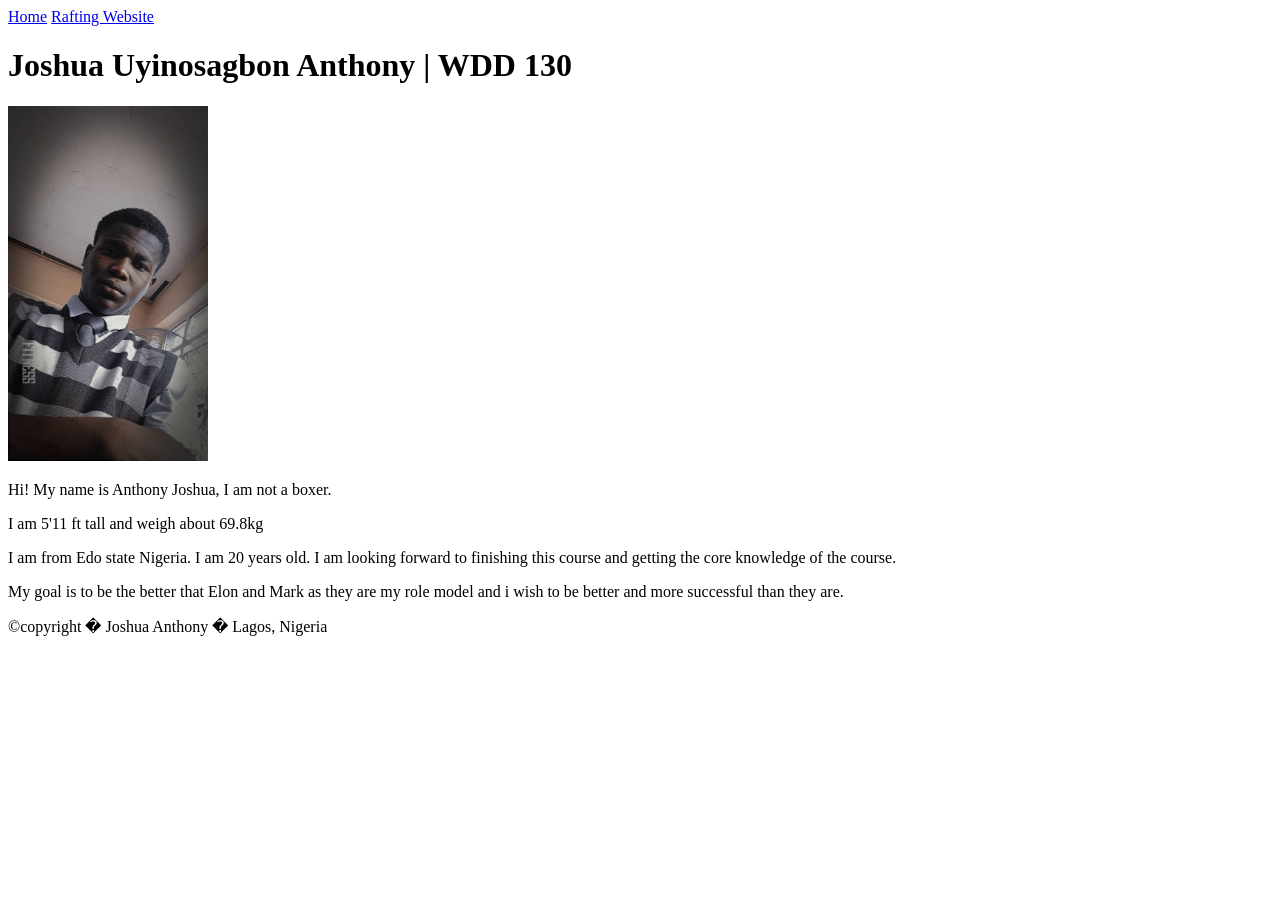
==== index.html @ 28ebaec2 "commit" ====
<!DOCTYPE html>
<html lang="en">

<head>
    <meta charset="UTF-8">
    <meta name="viewport" content="width=device-width, initial-scale=1.0">
    <title>Joshua Uyinosagbon Anthony| WDD 130</title>
</head>

<body>
    <header>
        <nav>
            <a href="#">Home</a>
            <a href="wwr/">Rafting Website</a>
        </nav>
    </header>
    <main>
        <h1>Joshua Uyinosagbon Anthony | WDD 130</h1>
        <img src="images/profile.jpg" alt="a picture of myself" width="200">
        <p>Hi! My name is Anthony Joshua, I am not a boxer.</p>
        <p>I am 5'11 ft tall and weigh about 69.8kg</p>
        <p>I am from Edo state Nigeria. I am 20 years old. I am looking forward to finishing this
            course and getting the core knowledge of the course.</p>
        <p>My goal is to be the better that Elon and Mark as they are my role model and i wish to be
            better and more successful than they are.</p>

    </main>
    <footer>
        <p>&copy;copyright &#1277996; Joshua Anthony &#1277996; Lagos, Nigeria</p>

    </footer>
</body>

</html>
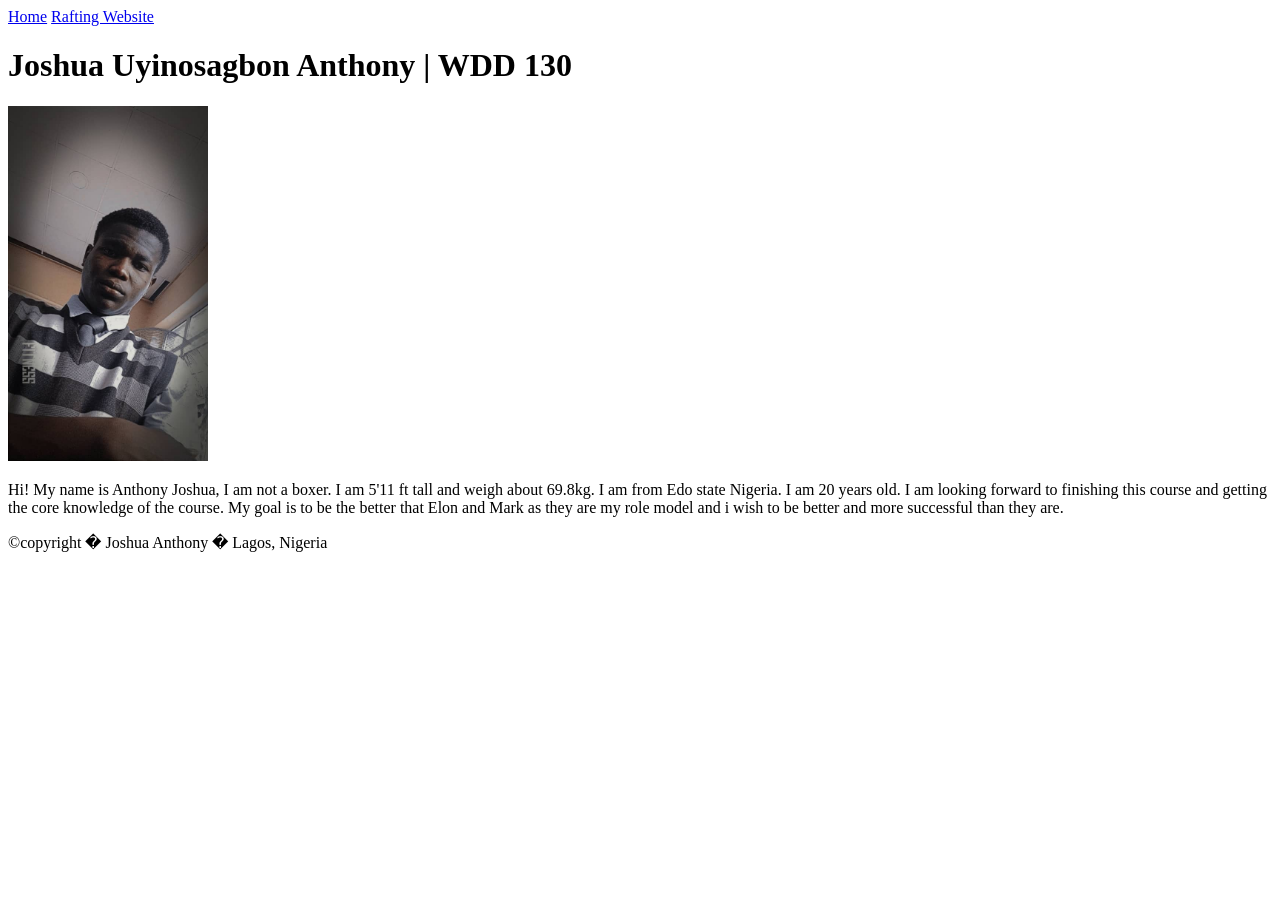
==== commit 2120c861: "commit" ====
--- a/index.html
+++ b/index.html
@@ -17,12 +17,11 @@
     <main>
         <h1>Joshua Uyinosagbon Anthony | WDD 130</h1>
         <img src="images/profile.jpg" alt="a picture of myself" width="200">
-        <p>Hi! My name is Anthony Joshua, I am not a boxer.</p>
-        <p>I am 5'11 ft tall and weigh about 69.8kg</p>
-        <p>I am from Edo state Nigeria. I am 20 years old. I am looking forward to finishing this
-            course and getting the core knowledge of the course.</p>
-        <p>My goal is to be the better that Elon and Mark as they are my role model and i wish to be
-            better and more successful than they are.</p>
+        <p>Hi! My name is Anthony Joshua, I am not a boxer. I am 5'11 ft tall and weigh about
+            69.8kg. I am from Edo state Nigeria. I am 20 years old. I am looking forward to
+            finishing this course and getting the core knowledge of the course. My goal is to be the
+            better that Elon and Mark as they are my role model and i wish to be better and more
+            successful than they are.</p>
 
     </main>
     <footer>
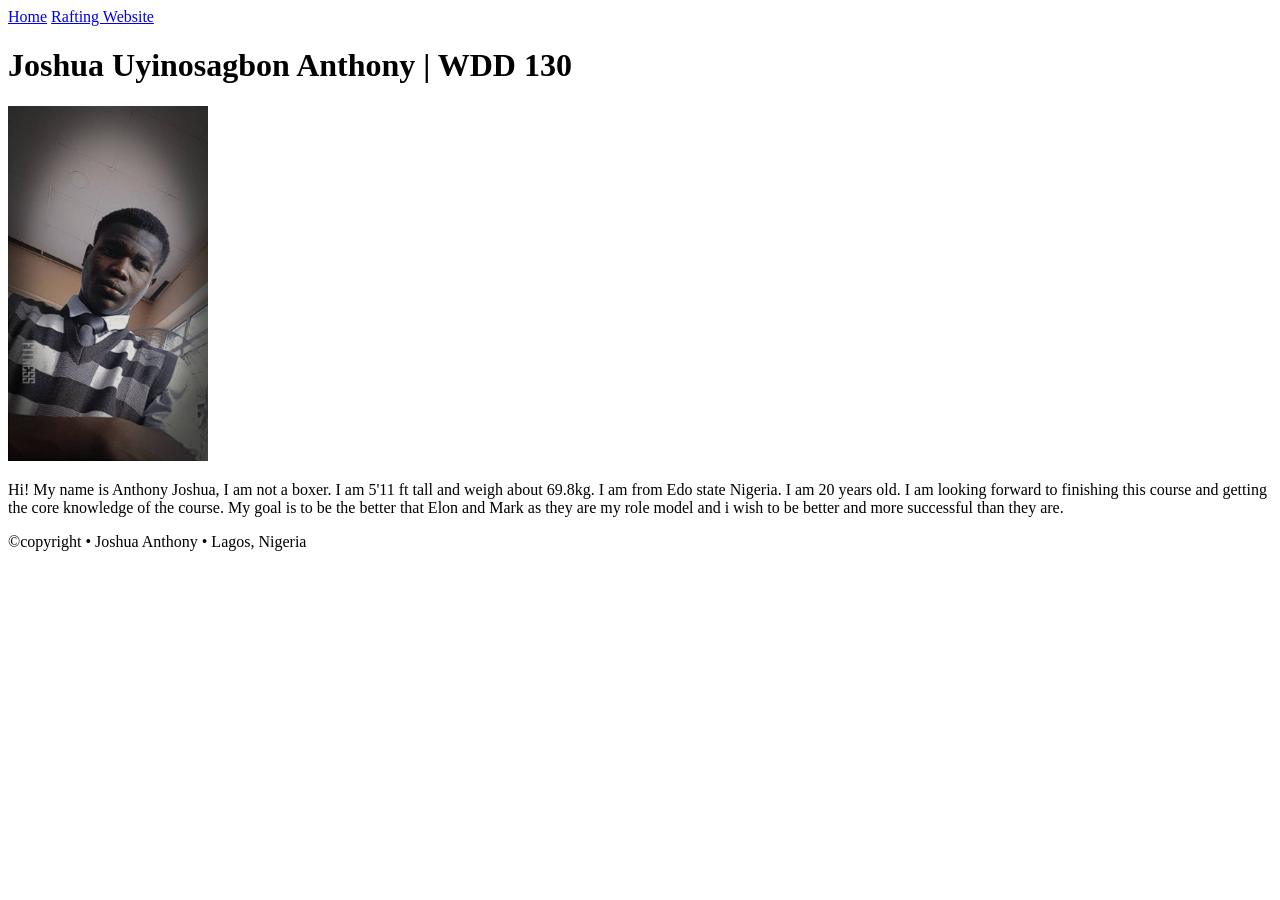
==== commit be479638: "commit" ====
--- a/index.html
+++ b/index.html
@@ -25,7 +25,7 @@
 
     </main>
     <footer>
-        <p>&copy;copyright &#1277996; Joshua Anthony &#1277996; Lagos, Nigeria</p>
+        <p>&copy;copyright &bull; Joshua Anthony &bull; Lagos, Nigeria</p>
 
     </footer>
 </body>
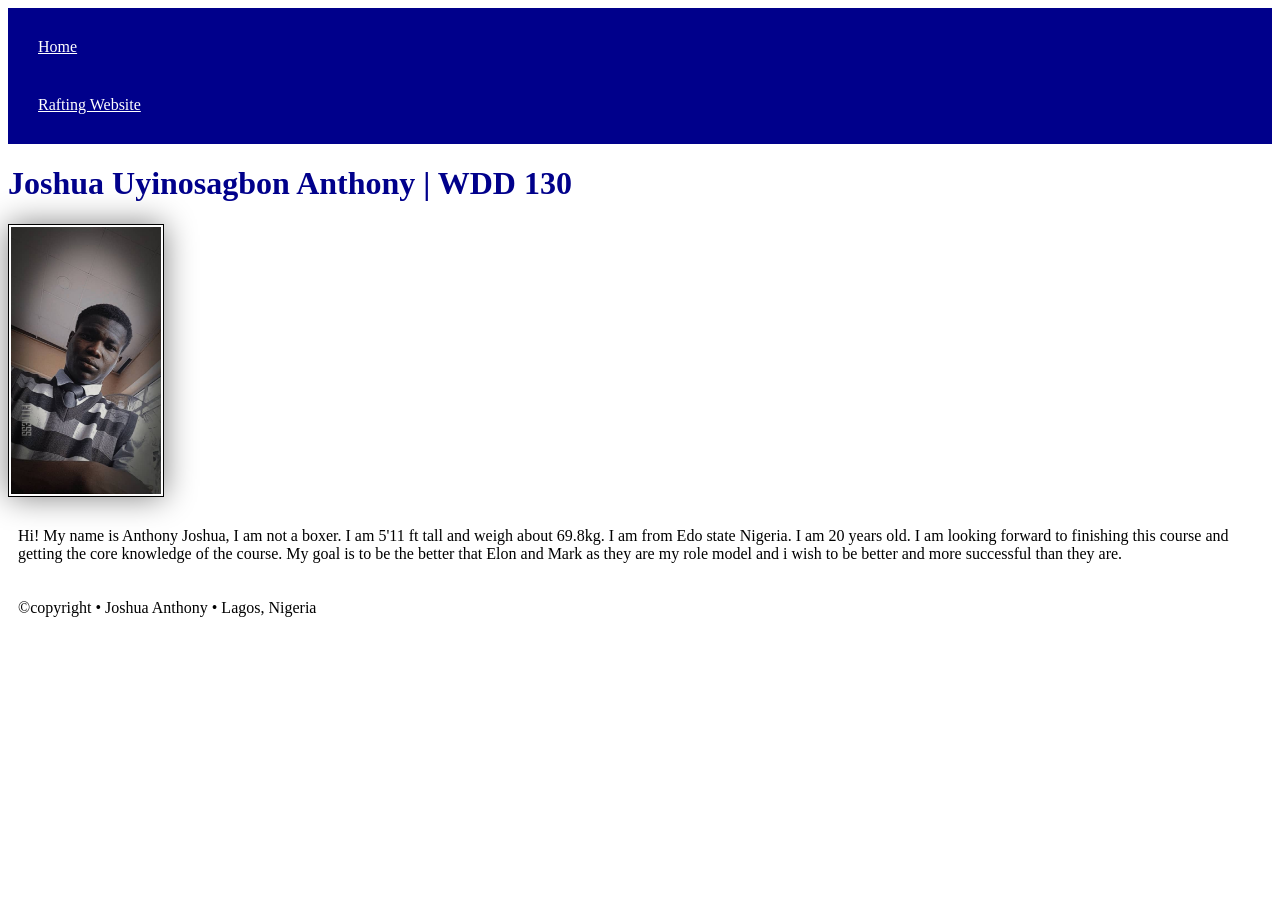
==== commit 48675f3f: "commit" ====
--- a/index.html
+++ b/index.html
@@ -5,6 +5,7 @@
     <meta charset="UTF-8">
     <meta name="viewport" content="width=device-width, initial-scale=1.0">
     <title>Joshua Uyinosagbon Anthony| WDD 130</title>
+    <link rel="stylesheet" href="./styles/styles.css">
 </head>
 
 <body>
--- a/styles/styles.css
+++ b/styles/styles.css
@@ -0,0 +1,26 @@
+nav {
+    background-color: darkblue;
+    padding: 10px;
+}
+
+nav a {
+    color: white;
+    display: block;
+    padding: 20px
+}
+
+h1 {
+    color: darkblue;
+}
+
+img {
+    width: 150px;
+    height: auto;
+    border: 1px solid black;
+    padding: 2px;
+    box-shadow: 0 0 30px grey;
+}
+
+p {
+    padding: 10px;
+}
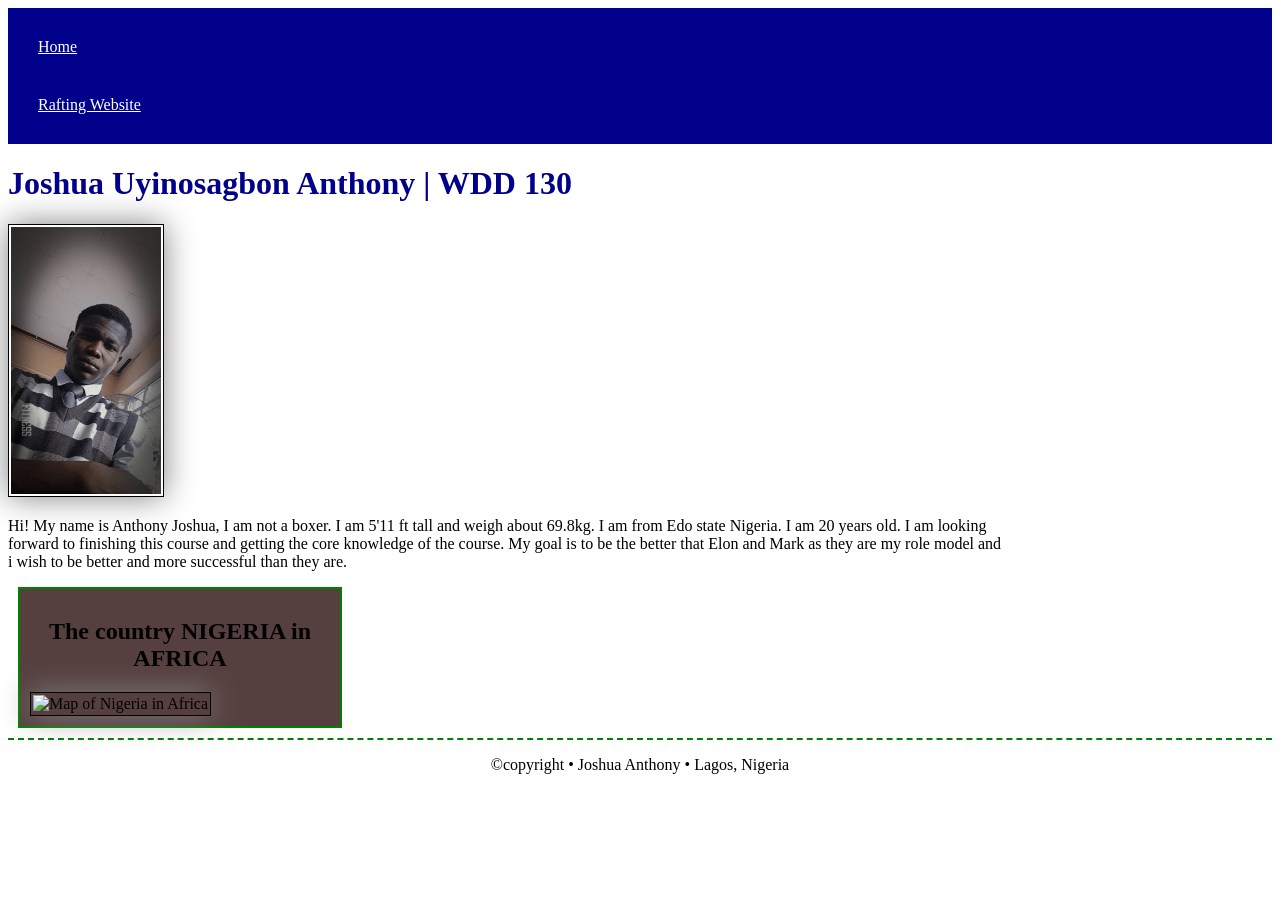
==== commit 2960c725: "commit" ====
--- a/index.html
+++ b/index.html
@@ -4,6 +4,8 @@
 <head>
     <meta charset="UTF-8">
     <meta name="viewport" content="width=device-width, initial-scale=1.0">
+    <meta name="description" content="Joshua Anthony of WDD130, This page is my practice page.">
+    <meta name="Author" content="Joshua Anthony">
     <title>Joshua Uyinosagbon Anthony| WDD 130</title>
     <link rel="stylesheet" href="./styles/styles.css">
 </head>
@@ -25,6 +27,12 @@
             successful than they are.</p>
 
     </main>
+    <aside>
+        <h2>The country NIGERIA in AFRICA</h2>
+        <img
+          src="https://tse3.mm.bing.net/th/id/OIP.K0cvYnZG6g1ixhp3uFgL1QHaIH?r=0&cb=thfvnextfalcon4&rs=1&pid=ImgDetMain&o=7&rm=3"
+          alt="Map of Nigeria in Africa">
+    </aside>
     <footer>
         <p>&copy;copyright &bull; Joshua Anthony &bull; Lagos, Nigeria</p>
 
--- a/styles/styles.css
+++ b/styles/styles.css
@@ -23,4 +23,36 @@
 
 p {
     padding: 10px;
+}
+
+main {
+    max-width: 1000px;
+}
+
+aside {
+    width: 300px;
+    margin: 10px;
+    border: 2.5px solid green;
+    padding: 10px;
+    background-color: rgb(86, 63, 63);
+    color: rgb(0, 0, 0);
+}
+
+aside img {
+    width: 200px;
+    height: auto;
+}
+
+aside h2 {
+    text-align: center;
+}
+
+p {
+    padding: 0;
+}
+
+footer {
+    margin-top: 2px;
+    border-top: 2px dashed green;
+    text-align: center;
 }
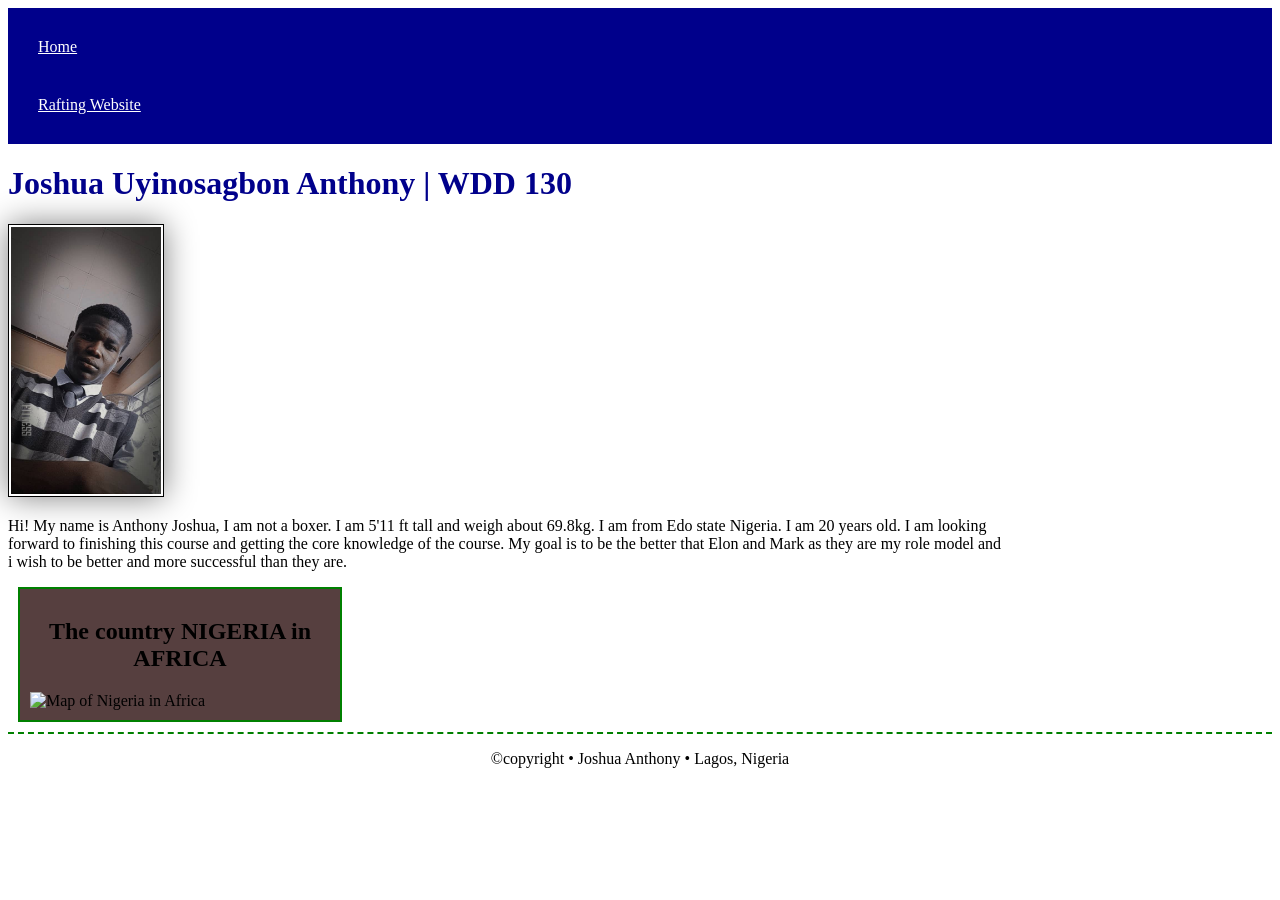
==== commit 17471a37: "commit" ====
--- a/index.html
+++ b/index.html
@@ -5,7 +5,7 @@
     <meta charset="UTF-8">
     <meta name="viewport" content="width=device-width, initial-scale=1.0">
     <meta name="description" content="Joshua Anthony of WDD130, This page is my practice page.">
-    <meta name="Author" content="Joshua Anthony">
+    <meta name="author" content="Joshua Anthony">
     <title>Joshua Uyinosagbon Anthony| WDD 130</title>
     <link rel="stylesheet" href="./styles/styles.css">
 </head>
--- a/styles/styles.css
+++ b/styles/styles.css
@@ -13,7 +13,7 @@
     color: darkblue;
 }
 
-img {
+main img {
     width: 150px;
     height: auto;
     border: 1px solid black;
@@ -22,7 +22,7 @@
 }
 
 p {
-    padding: 10px;
+    padding: 0;
 }
 
 main {
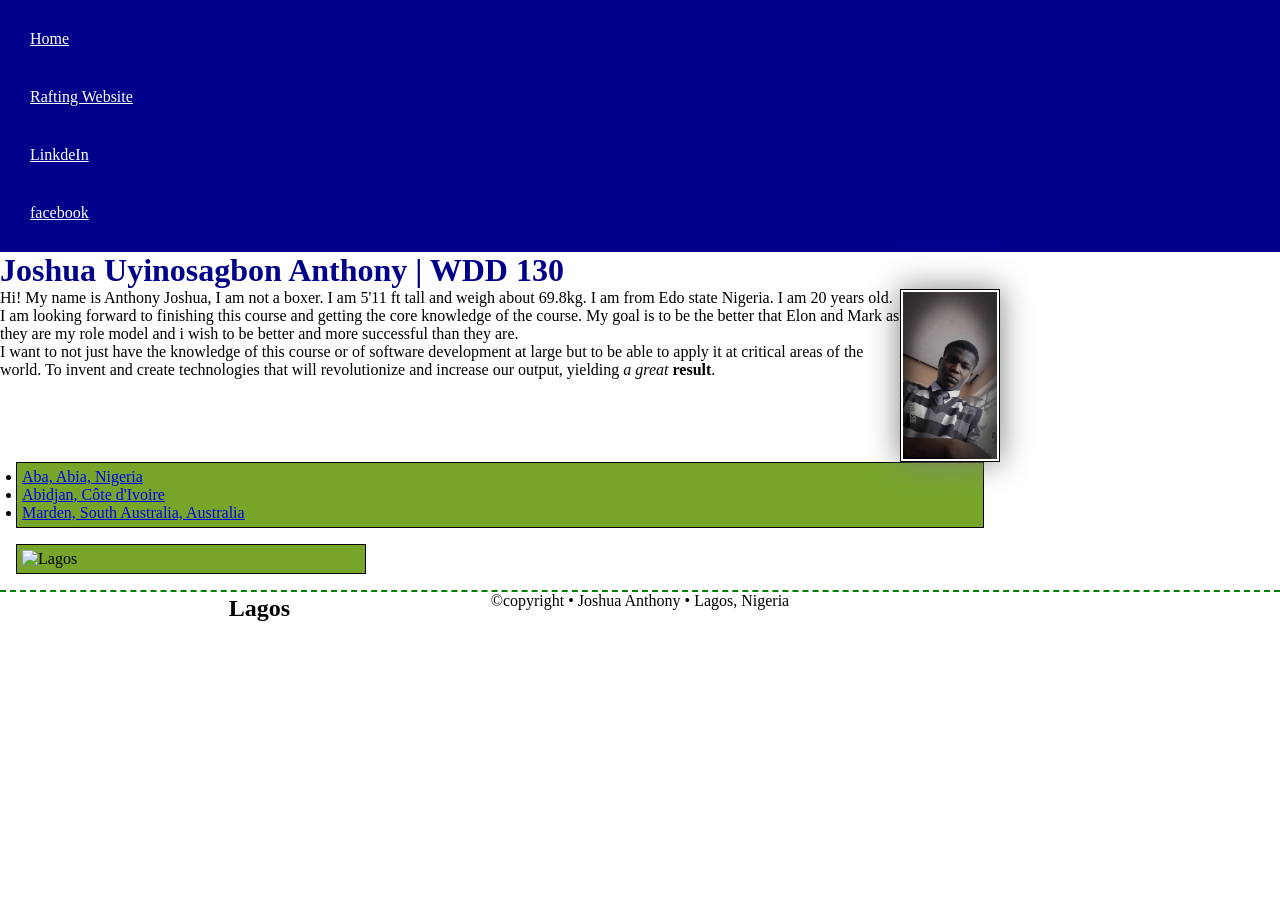
==== commit 99d91a58: "commit" ====
--- a/index.html
+++ b/index.html
@@ -15,6 +15,9 @@
         <nav>
             <a href="#">Home</a>
             <a href="wwr/">Rafting Website</a>
+            <a
+              href="https://www.linkedin.com/in/joshua-anthony-7717a6394?utm_source=share_via&utm_content=profile&utm_medium=member_android">LinkdeIn</a>
+            <a href="https://www.facebook.com/share/1BMMRDJrhq/">facebook</a>
         </nav>
     </header>
     <main>
@@ -24,14 +27,35 @@
             69.8kg. I am from Edo state Nigeria. I am 20 years old. I am looking forward to
             finishing this course and getting the core knowledge of the course. My goal is to be the
             better that Elon and Mark as they are my role model and i wish to be better and more
-            successful than they are.</p>
-
+            successful than they are.
+        </p>
+        <p>
+            I want to not just have the knowledge of this course or of software development at
+            large
+            but to be able to apply it at critical areas of the world. To invent and create
+            technologies that will revolutionize and increase our output, yielding <em>a great</em>
+            <strong>result</strong>.
+        </p>
+        <ul class="box">
+            <li><a
+                  href="https://www.churchofjesuschrist.org/temples/details/aba-nigeria-temple?lang=eng">Aba,
+                    Abia, Nigeria</a>
+            </li>
+            <li><a
+                  href="https://www.churchofjesuschrist.org/temples/details/abidjan-ivory-coast-temple?lang=eng">Abidjan,
+                    Côte d'Ivoire</a>
+            </li>
+            <li><a
+                  href="https://www.churchofjesuschrist.org/temples/details/adelaide-australia-temple?lang=eng">Marden,
+                    South Australia, Australia</a>
+            </li>
+        </ul>
     </main>
-    <aside>
-        <h2>The country NIGERIA in AFRICA</h2>
+    <aside class="box">
+        <h2>Lagos</h2>
         <img
-          src="https://tse3.mm.bing.net/th/id/OIP.K0cvYnZG6g1ixhp3uFgL1QHaIH?r=0&cb=thfvnextfalcon4&rs=1&pid=ImgDetMain&o=7&rm=3"
-          alt="Map of Nigeria in Africa">
+          src="https://encrypted-tbn0.gstatic.com/images?q=tbn:ANd9GcQ76dco3RaIIxoGHcjlNvkIiTwk_7jORORIsSCGNtVk2A&s=10"
+          alt="Lagos">
     </aside>
     <footer>
         <p>&copy;copyright &bull; Joshua Anthony &bull; Lagos, Nigeria</p>
--- a/styles/styles.css
+++ b/styles/styles.css
@@ -1,5 +1,19 @@
+* {
+    margin: 0;
+    padding: 0;
+    box-sizing: border-box;
+}
+
+:root {
+    --darkblue-color: darkblue;
+    --black-color: black;
+    --green-color: green;
+    --px-font: 2px;
+    --centre: center;
+}
+
 nav {
-    background-color: darkblue;
+    background-color: var(--darkblue-color);
     padding: 10px;
 }
 
@@ -10,14 +24,19 @@
 }
 
 h1 {
-    color: darkblue;
+    color: var(--darkblue-color);
+}
+
+ul {
+    clear: right;
 }
 
 main img {
-    width: 150px;
+    float: right;
+    width: 100px;
     height: auto;
-    border: 1px solid black;
-    padding: 2px;
+    border: 1px solid var(--black-color);
+    padding: var(--px-font);
     box-shadow: 0 0 30px grey;
 }
 
@@ -30,21 +49,20 @@
 }
 
 aside {
-    width: 300px;
-    margin: 10px;
-    border: 2.5px solid green;
-    padding: 10px;
-    background-color: rgb(86, 63, 63);
-    color: rgb(0, 0, 0);
+    width: 350px;
+    color: var(--black-color);
+    position: relative;
 }
 
 aside img {
-    width: 200px;
+    width: 340px;
     height: auto;
 }
 
 aside h2 {
-    text-align: center;
+    position: absolute;
+    top: 50px;
+    right: 75px;
 }
 
 p {
@@ -52,7 +70,15 @@
 }
 
 footer {
-    margin-top: 2px;
-    border-top: 2px dashed green;
-    text-align: center;
+    margin-top: var(--px-font);
+    border-top: var(--px-font) dashed var(--green-color);
+    text-align: var(--centre);
+}
+
+/* Class Selectors */
+.box {
+    margin: 1rem;
+    padding: 5px 5px;
+    border: 1px solid black;
+    background-color: rgb(118, 165, 42);
 }
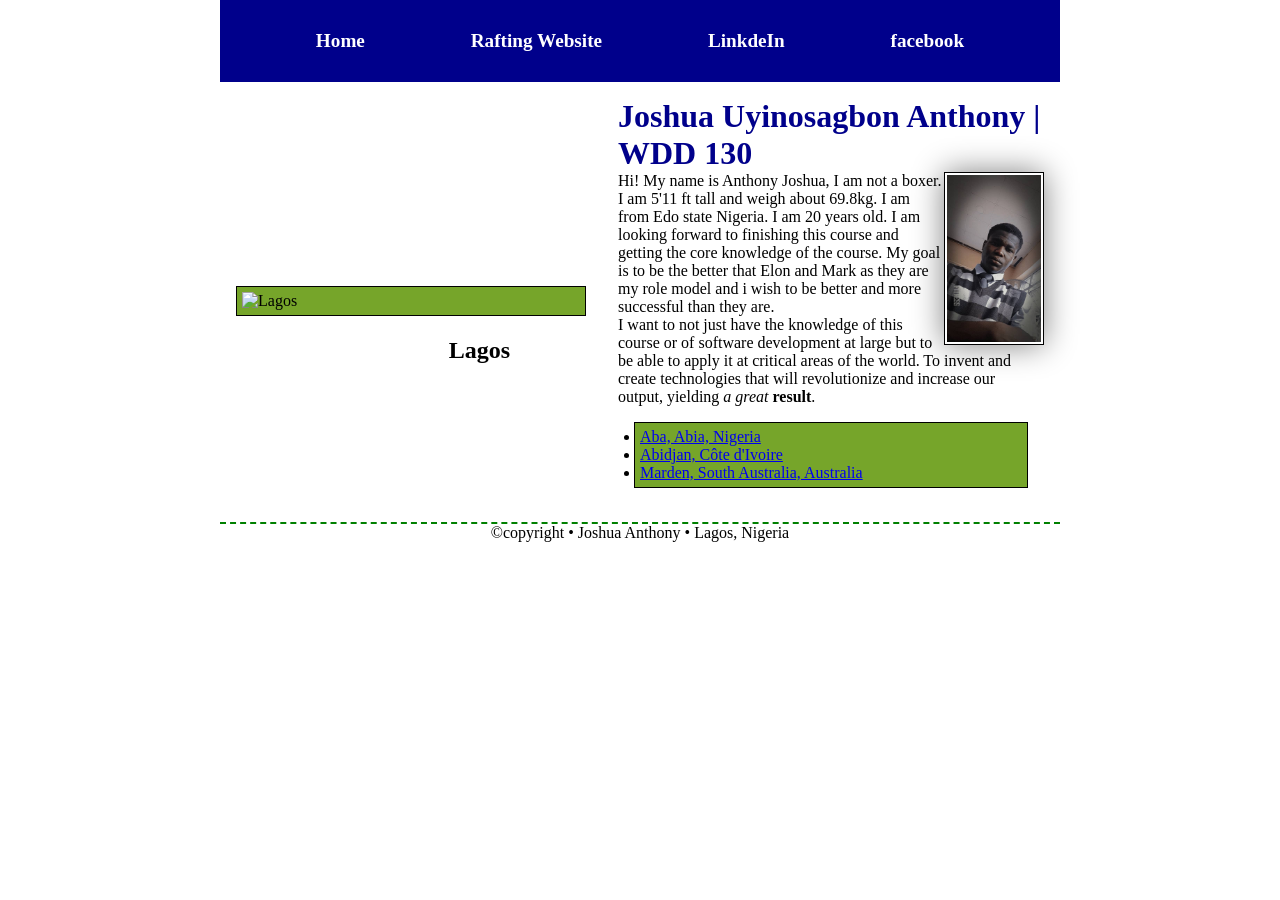
==== commit e06bf9c4: "commit" ====
--- a/index.html
+++ b/index.html
@@ -20,43 +20,47 @@
             <a href="https://www.facebook.com/share/1BMMRDJrhq/">facebook</a>
         </nav>
     </header>
-    <main>
-        <h1>Joshua Uyinosagbon Anthony | WDD 130</h1>
-        <img src="images/profile.jpg" alt="a picture of myself" width="200">
-        <p>Hi! My name is Anthony Joshua, I am not a boxer. I am 5'11 ft tall and weigh about
-            69.8kg. I am from Edo state Nigeria. I am 20 years old. I am looking forward to
-            finishing this course and getting the core knowledge of the course. My goal is to be the
-            better that Elon and Mark as they are my role model and i wish to be better and more
-            successful than they are.
-        </p>
-        <p>
-            I want to not just have the knowledge of this course or of software development at
-            large
-            but to be able to apply it at critical areas of the world. To invent and create
-            technologies that will revolutionize and increase our output, yielding <em>a great</em>
-            <strong>result</strong>.
-        </p>
-        <ul class="box">
-            <li><a
-                  href="https://www.churchofjesuschrist.org/temples/details/aba-nigeria-temple?lang=eng">Aba,
-                    Abia, Nigeria</a>
-            </li>
-            <li><a
-                  href="https://www.churchofjesuschrist.org/temples/details/abidjan-ivory-coast-temple?lang=eng">Abidjan,
-                    Côte d'Ivoire</a>
-            </li>
-            <li><a
-                  href="https://www.churchofjesuschrist.org/temples/details/adelaide-australia-temple?lang=eng">Marden,
-                    South Australia, Australia</a>
-            </li>
-        </ul>
-    </main>
-    <aside class="box">
-        <h2>Lagos</h2>
-        <img
-          src="https://encrypted-tbn0.gstatic.com/images?q=tbn:ANd9GcQ76dco3RaIIxoGHcjlNvkIiTwk_7jORORIsSCGNtVk2A&s=10"
-          alt="Lagos">
-    </aside>
+    <div class="grid">
+        <main>
+            <h1>Joshua Uyinosagbon Anthony | WDD 130</h1>
+            <img src="images/profile.jpg" alt="a picture of myself" width="200">
+            <p>Hi! My name is Anthony Joshua, I am not a boxer. I am 5'11 ft tall and weigh about
+                69.8kg. I am from Edo state Nigeria. I am 20 years old. I am looking forward to
+                finishing this course and getting the core knowledge of the course. My goal is to be
+                the
+                better that Elon and Mark as they are my role model and i wish to be better and more
+                successful than they are.
+            </p>
+            <p>
+                I want to not just have the knowledge of this course or of software development at
+                large
+                but to be able to apply it at critical areas of the world. To invent and create
+                technologies that will revolutionize and increase our output, yielding <em>a
+                    great</em>
+                <strong>result</strong>.
+            </p>
+            <ul class="box">
+                <li><a
+                      href="https://www.churchofjesuschrist.org/temples/details/aba-nigeria-temple?lang=eng">Aba,
+                        Abia, Nigeria</a>
+                </li>
+                <li><a
+                      href="https://www.churchofjesuschrist.org/temples/details/abidjan-ivory-coast-temple?lang=eng">Abidjan,
+                        Côte d'Ivoire</a>
+                </li>
+                <li><a
+                      href="https://www.churchofjesuschrist.org/temples/details/adelaide-australia-temple?lang=eng">Marden,
+                        South Australia, Australia</a>
+                </li>
+            </ul>
+        </main>
+        <aside class="box">
+            <h2>Lagos</h2>
+            <img
+              src="https://encrypted-tbn0.gstatic.com/images?q=tbn:ANd9GcQ76dco3RaIIxoGHcjlNvkIiTwk_7jORORIsSCGNtVk2A&s=10"
+              alt="Lagos">
+        </aside>
+    </div>
     <footer>
         <p>&copy;copyright &bull; Joshua Anthony &bull; Lagos, Nigeria</p>
 
--- a/styles/styles.css
+++ b/styles/styles.css
@@ -2,6 +2,47 @@
     margin: 0;
     padding: 0;
     box-sizing: border-box;
+}
+
+header,
+.grid,
+footer {
+    max-width: 840px;
+    margin: 0 auto;
+}
+
+nav {
+    background-color: steelblue;
+    padding: 1rem;
+    display: flex;
+    justify-content: space-evenly;
+    align-items: center;
+}
+
+.grid {
+    display: grid;
+    align-items: center;
+}
+
+main {
+    grid-column: 2/3;
+    margin: 1rem;
+}
+
+aside {
+    width: 20rem;
+    position: relative;
+    grid-column: 1/2;
+    grid-row: 1/2;
+}
+
+nav a {
+    display: block;
+    padding: 0.5rem;
+    text-decoration: none;
+    font-size: 1.2rem;
+    font-weight: 700;
+    color: #fff;
 }
 
 :root {
@@ -20,7 +61,7 @@
 nav a {
     color: white;
     display: block;
-    padding: 20px
+    padding: 20px;
 }
 
 h1 {
